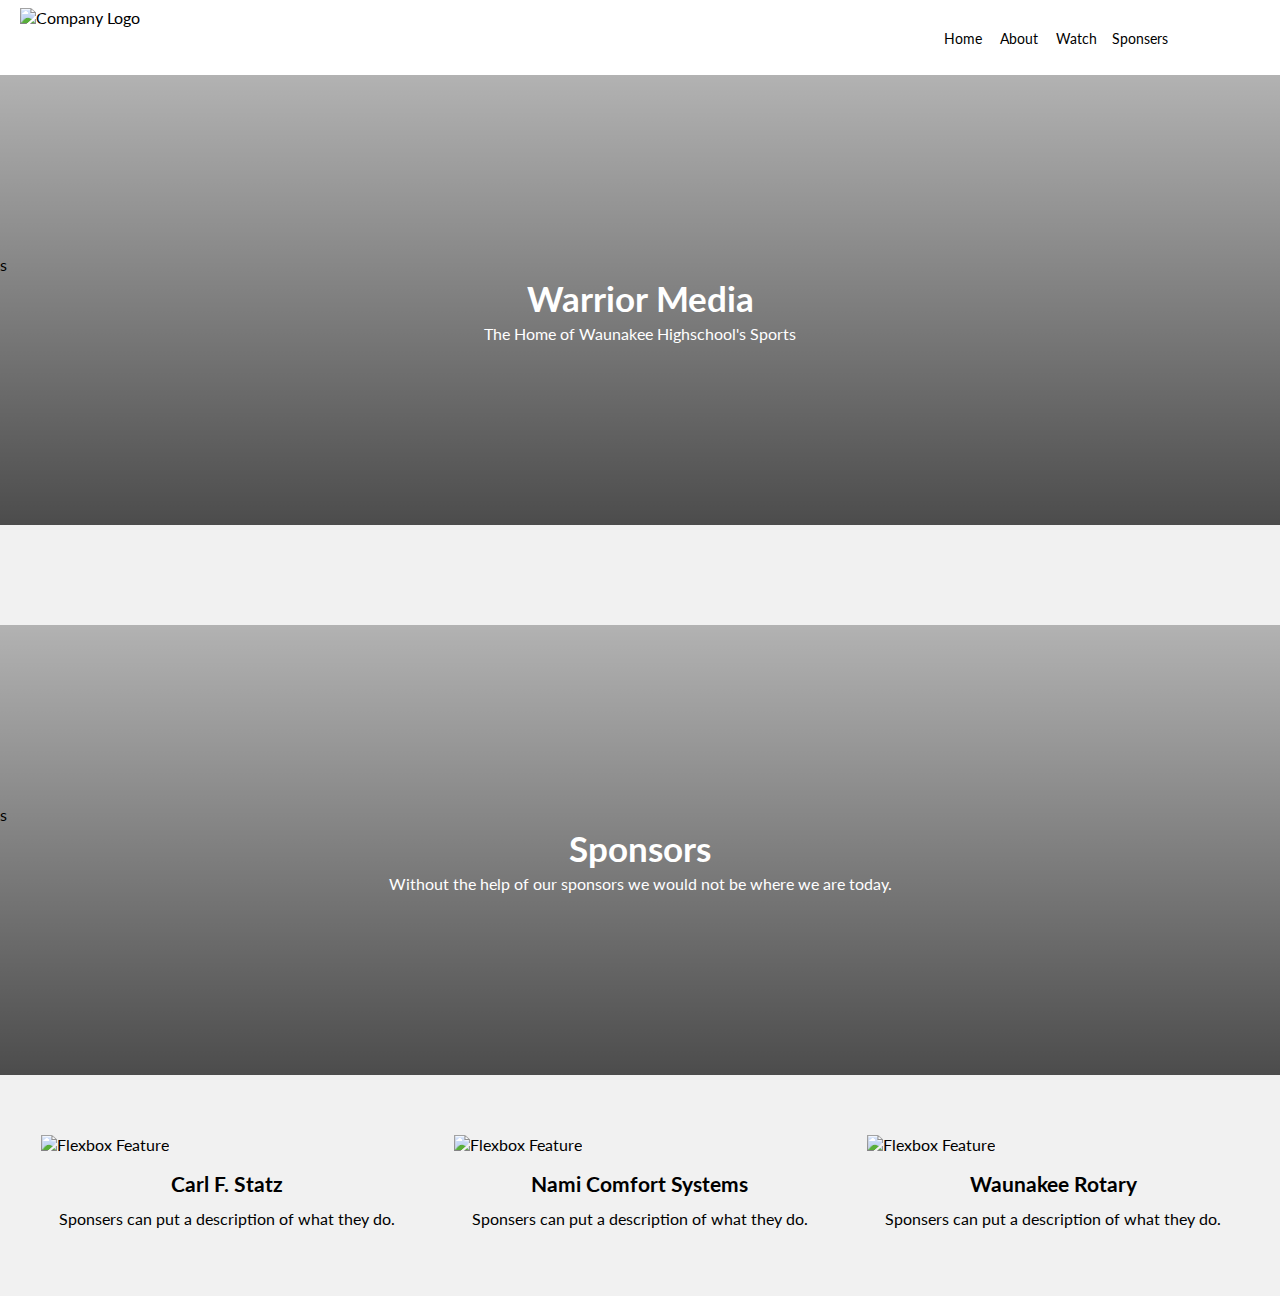
==== index.html @ c91f5a90 "spelling" ====
﻿<!DOCTYPE html>
<html lang=en>
<head>
  <meta charset=utf-8>
  <meta http-equiv=X-UA-Compatible content="IE=edge">
  <meta name=viewport content="width=device-width,initial-scale=1">
  <link rel=icon href="https://tdash2.github.io/IMG/favicon.png">
  <title>Warrior Media | Home</title>
  <script src=https://js.boxcast.com/v3.min.js></script>
  <link href=https://tdash2.github.io/css/app.4e6ea26c.css rel=preload as= style>
  <link href=https://tdash2.github.io/css/chunk-vendors.3cb806b4.css rel=preload as= style>
  <link href=https://tdash2.github.io/js/app.8241e220.js rel=preload as=script>
  <link href=https://tdash2.github.io/js/chunk-vendors.265cfb7e.js rel=preload as=script>
  <link href=https://tdash2.github.io/css/chunk-vendors.3cb806b4.css rel=stylesheet>
  <link href=https://tdash2.github.io/css/app.4e6ea26c.css rel=stylesheet>
  <meta name="viewport" content="width=device-width, initial-scale=1">
  <link href="https://fonts.googleapis.com/css?family=Lato:300,400" rel="stylesheet">
  <link rel="stylesheet" href="https://use.fontawesome.com/releases/v5.6.1/css/all.css" integrity="sha384-gfdkjb5BdAXd+lj+gudLWI+BXq4IuLW5IT+brZEZsLFm++aCMlF1V92rMkPaX4PP" crossorigin="anonymous">
  <link rel="stylesheet" href="https://tdash2.github.io/style.css">
</head>
<body>
  <div class="page-wrapper">
    <div class="nav-wrapper">

      <nav class="navbar">
        <img src="https://tdash2.github.io/logo.png" alt="Company Logo">
        <div class="menu-toggle" id="mobile-menu">
          <span class="bar"></span>
          <span class="bar"></span>
          <span class="bar"></span>
        </div>
        <ul class="nav no-search">
          <li class="nav-item"><a href="https://tdash2.github.io/">Home</a></li>
          <li class="nav-item"><a href="#">About</a></li>
          <li class="nav-item"><a href="https://tdash2.github.io/Watch">Watch</a></li>
          <li class="nav-item"><a href="#">Sponsers</a></li>
        </ul>
      </nav>
    </div>
    <section class="headline">
      s
      <h1>Warrior Media</h1>
      <p>The Home of Waunakee Highschool's Sports</p>
    </section>
    <section class="features">

      <noscript> <strong> We're sorry but example_video_portal_vuejs doesn't work properly without JavaScript enabled. Please enable it to continue.</strong> </noscript>
      <div id=app> </div>
      <script src=https://tdash2.github.io/js/chunk-vendors.265cfb7e.js></script>
      <script src=https://tdash2.github.io/js/app.8241e220.js></script>

    </section>
    <section class="headline2">
      s
      <h1>Sponsors</h1>
      <p>Without the help of our sponsors we would not be where we are today. </p>
    </section>

    <section class="features">
      <div class="feature-container">
        <img src="https://tdash2.github.io/IMG/Carl.png" alt="Flexbox Feature">
        <h2>Carl F. Statz</h2>
        <p>Sponsers can put a description of what they do.</p>
      </div>
      <div class="feature-container">
        <img src="https://tdash2.github.io/IMG/NAMI.png" alt="Flexbox Feature">
        <h2>Nami Comfort Systems</h2>
        <p>Sponsers can put a description of what they do.</p>
      </div>
      <div class="feature-container">
        <img src="https://tdash2.github.io/IMG/Rotary.png" alt="Flexbox Feature">
        <h2>Waunakee Rotary</h2>
        <p>Sponsers can put a description of what they do.</p>
      </div>
    </section>

  </div>
  <!-- partial -->
  <script src='https://cdnjs.cloudflare.com/ajax/libs/jquery/3.3.1/jquery.min.js'></script>
  <script src="./script.js"></script>

</body>
</html>
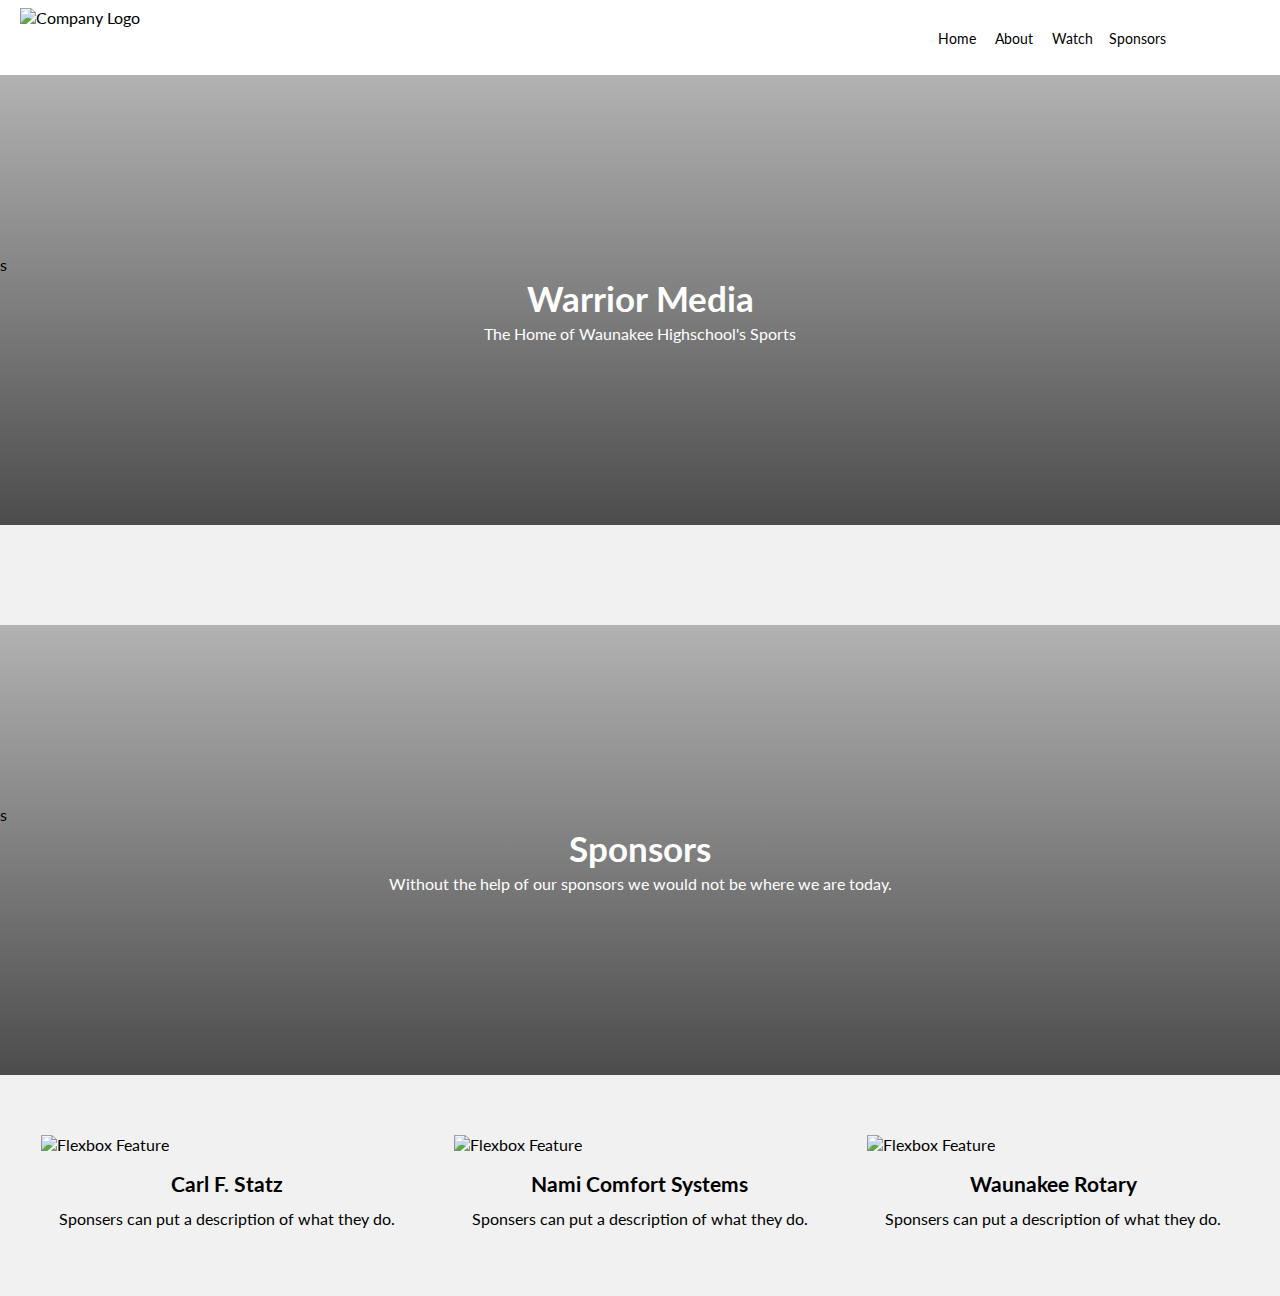
==== commit eeecf125: "more spelling" ====
--- a/index.html
+++ b/index.html
@@ -33,7 +33,7 @@
           <li class="nav-item"><a href="https://tdash2.github.io/">Home</a></li>
           <li class="nav-item"><a href="#">About</a></li>
           <li class="nav-item"><a href="https://tdash2.github.io/Watch">Watch</a></li>
-          <li class="nav-item"><a href="#">Sponsers</a></li>
+          <li class="nav-item"><a href="#">Sponsors</a></li>
         </ul>
       </nav>
     </div>
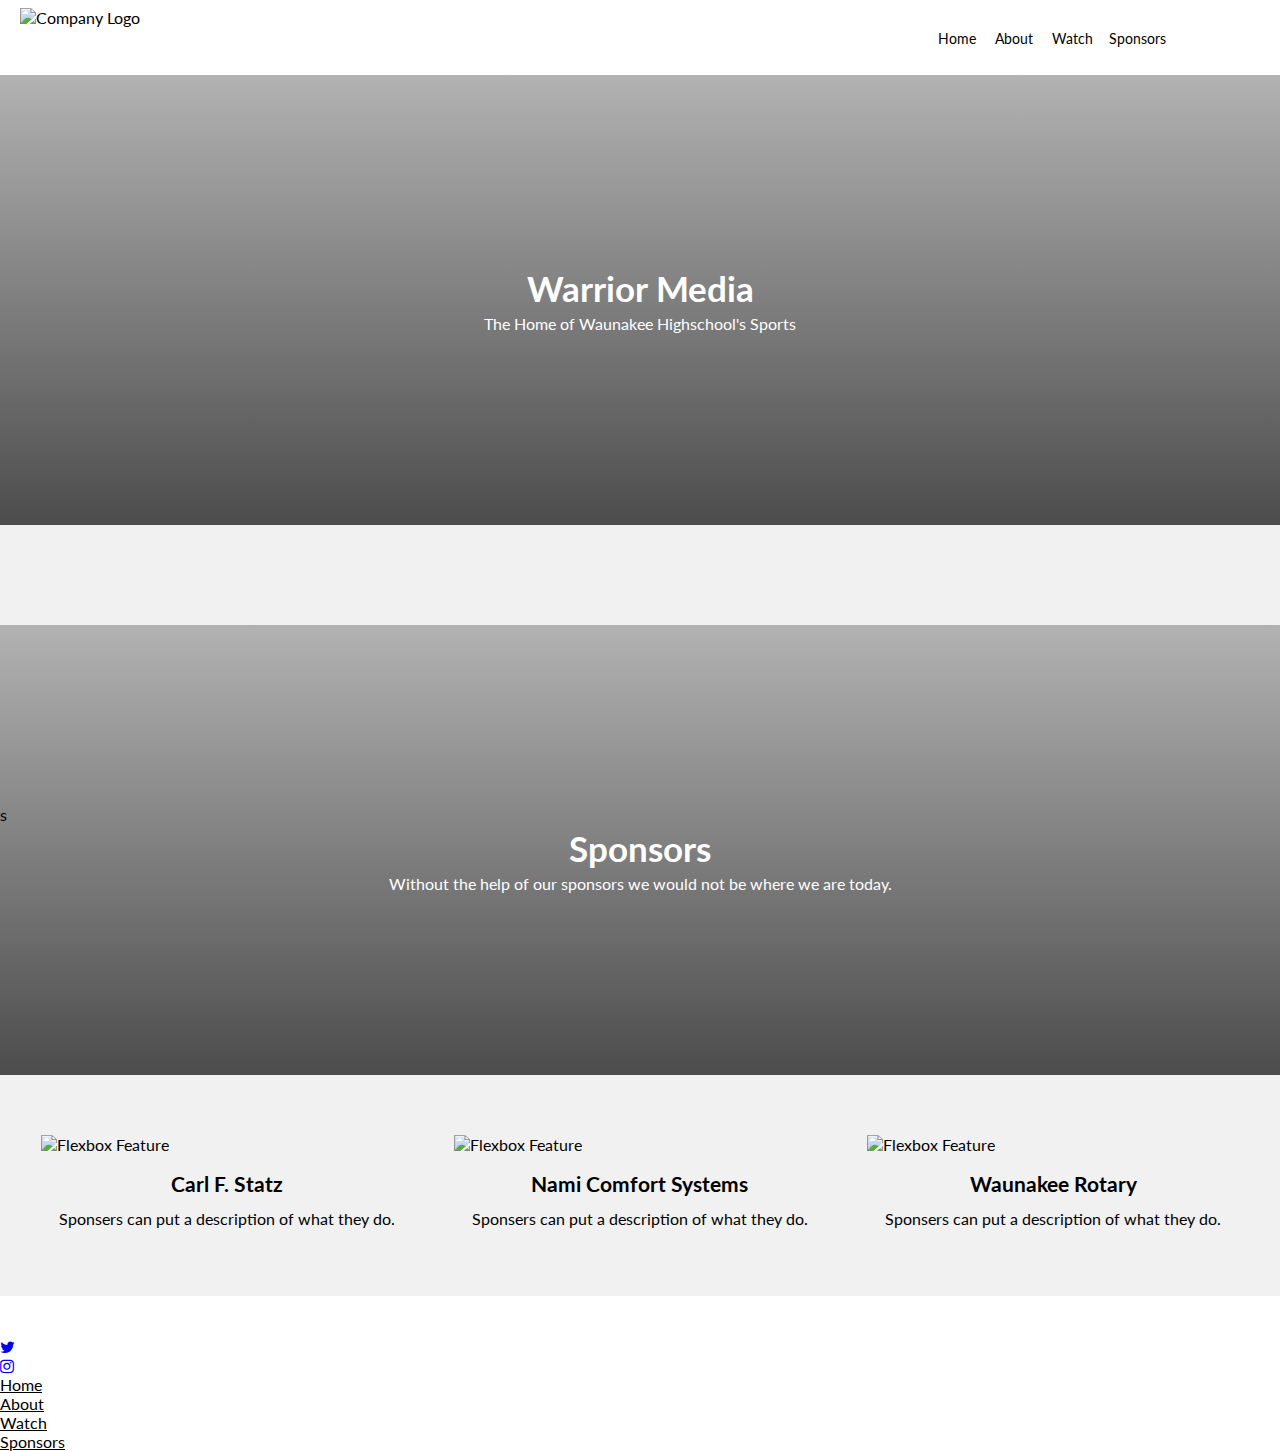
==== commit f2d118b4: "added footer" ====
--- a/index.html
+++ b/index.html
@@ -1,22 +1,23 @@
 ﻿<!DOCTYPE html>
 <html lang=en>
 <head>
-  <meta charset=utf-8>
-  <meta http-equiv=X-UA-Compatible content="IE=edge">
-  <meta name=viewport content="width=device-width,initial-scale=1">
-  <link rel=icon href="https://tdash2.github.io/IMG/favicon.png">
-  <title>Warrior Media | Home</title>
-  <script src=https://js.boxcast.com/v3.min.js></script>
-  <link href=https://tdash2.github.io/css/app.4e6ea26c.css rel=preload as= style>
-  <link href=https://tdash2.github.io/css/chunk-vendors.3cb806b4.css rel=preload as= style>
-  <link href=https://tdash2.github.io/js/app.8241e220.js rel=preload as=script>
-  <link href=https://tdash2.github.io/js/chunk-vendors.265cfb7e.js rel=preload as=script>
-  <link href=https://tdash2.github.io/css/chunk-vendors.3cb806b4.css rel=stylesheet>
-  <link href=https://tdash2.github.io/css/app.4e6ea26c.css rel=stylesheet>
-  <meta name="viewport" content="width=device-width, initial-scale=1">
-  <link href="https://fonts.googleapis.com/css?family=Lato:300,400" rel="stylesheet">
-  <link rel="stylesheet" href="https://use.fontawesome.com/releases/v5.6.1/css/all.css" integrity="sha384-gfdkjb5BdAXd+lj+gudLWI+BXq4IuLW5IT+brZEZsLFm++aCMlF1V92rMkPaX4PP" crossorigin="anonymous">
-  <link rel="stylesheet" href="https://tdash2.github.io/style.css">
+    <meta charset=utf-8>
+    <meta http-equiv=X-UA-Compatible content="IE=edge">
+    <meta name=viewport content="width=device-width,initial-scale=1">
+    <link rel=icon href="https://tdash2.github.io/IMG/favicon.png">
+    <title>Warrior Media | Home</title>
+    <script src=https://js.boxcast.com/v3.min.js></script>
+    <link href=https://tdash2.github.io/css/app.4e6ea26c.css rel=preload as= style>
+    <link href=https://tdash2.github.io/css/chunk-vendors.3cb806b4.css rel=preload as= style>
+    <link href=https://tdash2.github.io/js/app.8241e220.js rel=preload as=script>
+    <link href=https://tdash2.github.io/js/chunk-vendors.265cfb7e.js rel=preload as=script>
+    <link href=https://tdash2.github.io/css/chunk-vendors.3cb806b4.css rel=stylesheet>
+    <link href=https://tdash2.github.io/css/app.4e6ea26c.css rel=stylesheet>
+    <meta name="viewport" content="width=device-width, initial-scale=1">
+    <link href="https://fonts.googleapis.com/css?family=Lato:300,400" rel="stylesheet">
+    <link rel="stylesheet" href="https://use.fontawesome.com/releases/v5.6.1/css/all.css" integrity="sha384-gfdkjb5BdAXd+lj+gudLWI+BXq4IuLW5IT+brZEZsLFm++aCMlF1V92rMkPaX4PP" crossorigin="anonymous">
+    <link rel="stylesheet" href="https://tdash2.github.io/style.css">
+    <link rel="stylesheet" href="https://cdnjs.cloudflare.com/ajax/libs/font-awesome/4.7.0/css/font-awesome.min.css">
 </head>
 <body>
   <div class="page-wrapper">
@@ -38,7 +39,7 @@
       </nav>
     </div>
     <section class="headline">
-      s
+      
       <h1>Warrior Media</h1>
       <p>The Home of Waunakee Highschool's Sports</p>
     </section>
@@ -80,4 +81,41 @@
   <script src="./script.js"></script>
 
 </body>
+<body class="d-flex flex-column">
+    <footer class="bg-white">
+        <div class="container py-5">
+            <div class="row py-4">
+                <div class="col-lg-4 col-md-6 mb-4 mb-lg-0">
+                    <img src="https://tdash2.github.io/logo.png" alt="" width="180" class="mb-3">
+                    <p class="text-muted mb-0 py-2" style="position:relative; left:-30px;">© 2022 Warrior Media All rights reserved.</p>
+                    <ul class="list-inline mt-4">
+                        <li class="list-inline-item"><a href="https://twitter.com/dc_whs" target="_blank" title="twitter"><i class="fa fa-twitter"></i></a></li>
+                        <li class="list-inline-item"><a href="#" target="_blank" title="instagram"><i class="fa fa-instagram"></i></a></li>
+                    </ul>
+                </div>
+                <div class="col-lg-2 col-md-6 mb-4 mb-lg-0">
+                    <a href="https://tdash2.github.io/" class="text-uppercase font-weight-bold mb-4" style="color: #000000;">
+                        Home
+                    </a>
+                </div>
+                <div class="col-lg-2 col-md-6 mb-4 mb-lg-0">
+                    <a href="https://tdash2.github.io/About" class="text-uppercase font-weight-bold mb-4" style="color: #000000;">
+                        About
+                    </a>
+                </div>
+                <div class="col-lg-2 col-md-6 mb-4 mb-lg-0">
+                    <a href="https://tdash2.github.io/Watch" class="text-uppercase font-weight-bold mb-4" style="color: #000000;">
+                        Watch
+                    </a>
+                </div>
+                <div class="col-lg-2 col-md-6 mb-4 mb-lg-0">
+                    <a href="https://tdash2.github.io/Sponsors" class="text-uppercase font-weight-bold mb-4" style="color: #000000;">
+                        Sponsors
+                    </a>
+                </div>
+            </div>
+        </div>
+
+</body>
+
 </html>
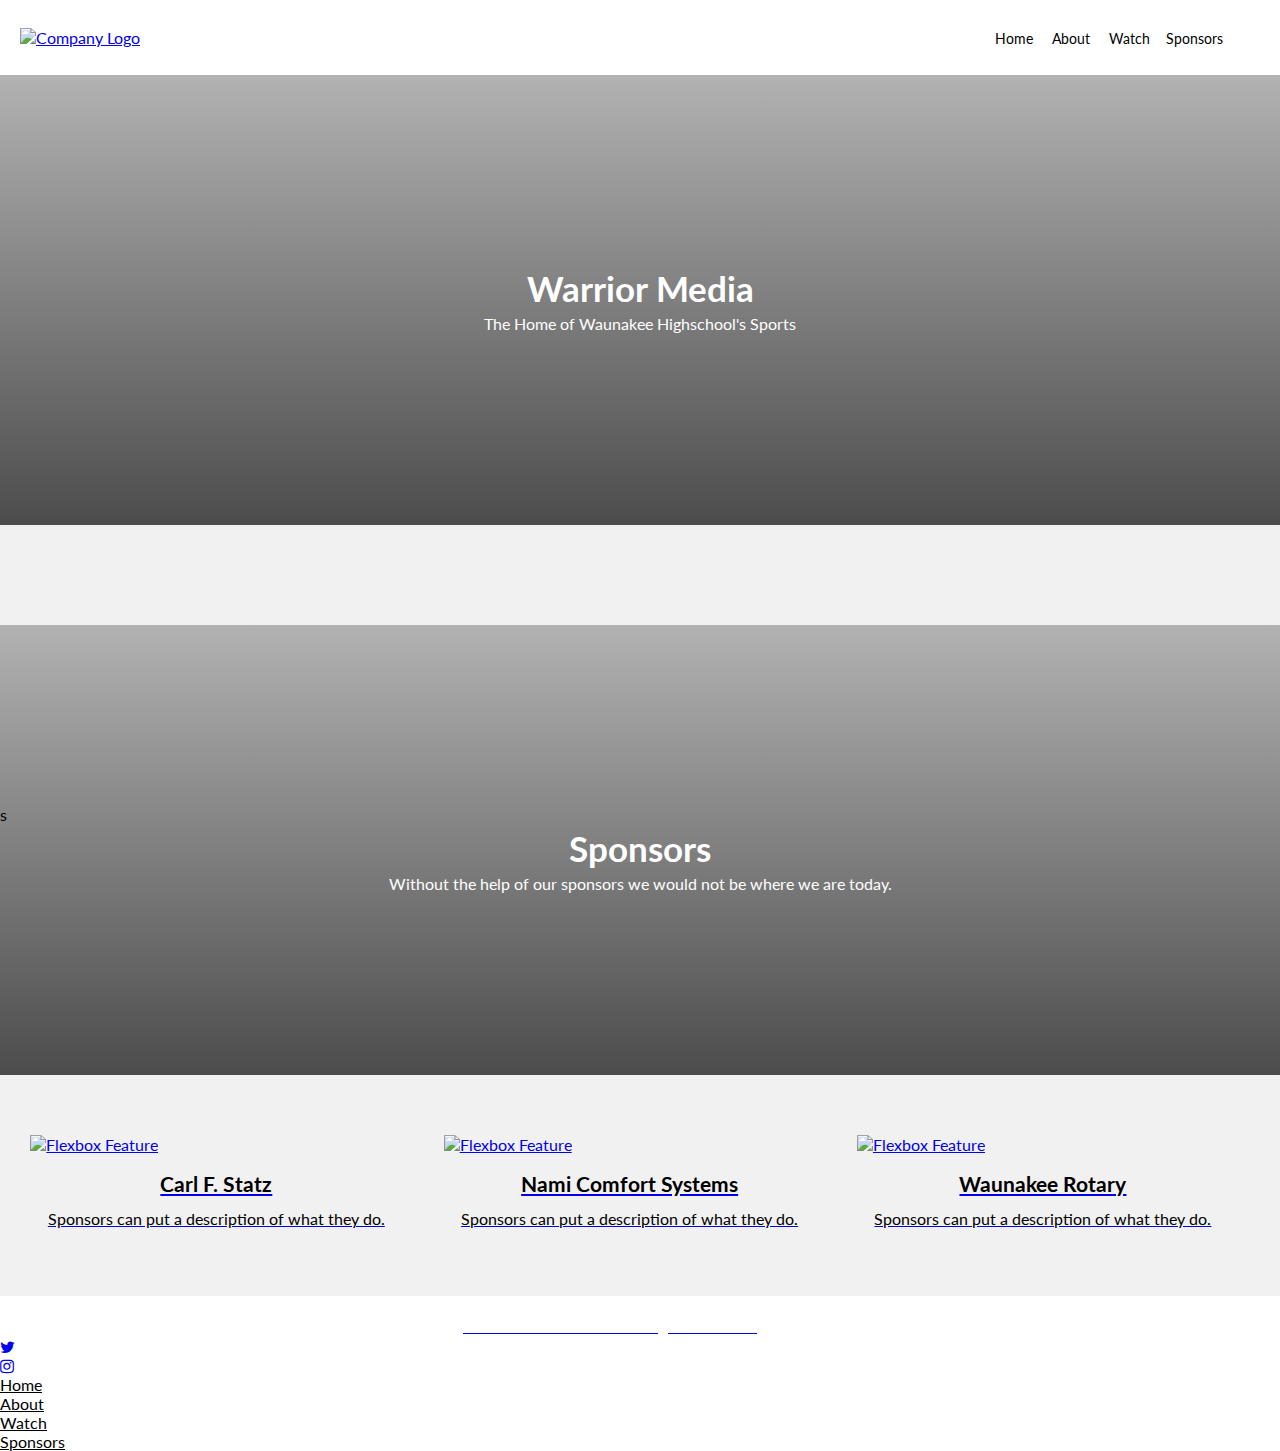
==== commit 943bbfc3: "fix" ====
--- a/index.html
+++ b/index.html
@@ -23,20 +23,21 @@
   <div class="page-wrapper">
     <div class="nav-wrapper">
 
-      <nav class="navbar">
-        <img src="https://tdash2.github.io/logo.png" alt="Company Logo">
-        <div class="menu-toggle" id="mobile-menu">
-          <span class="bar"></span>
-          <span class="bar"></span>
-          <span class="bar"></span>
-        </div>
-        <ul class="nav no-search">
-          <li class="nav-item"><a href="https://tdash2.github.io/">Home</a></li>
-          <li class="nav-item"><a href="#">About</a></li>
-          <li class="nav-item"><a href="https://tdash2.github.io/Watch">Watch</a></li>
-          <li class="nav-item"><a href="#">Sponsors</a></li>
-        </ul>
-      </nav>
+        <nav class="navbar">
+            <a href="https://tdash2.github.io"> 
+                <img src="https://tdash2.github.io/logo.png" alt="Company Logo">
+                <div class="menu-toggle" id="mobile-menu">
+                    <span class="bar"></span>
+                    <span class="bar"></span>
+                    <span class="bar"></span>
+                </div>
+                <ul class="nav no-search">
+                    <li class="nav-item"><a href="https://tdash2.github.io">Home</a></li>
+                    <li class="nav-item"><a href="https://tdash2.github.io/About">About</a></li>
+                    <li class="nav-item"><a href="https://tdash2.github.io/Watch">Watch</a></li>
+                    <li class="nav-item"><a href="https://tdash2.github.io/Sponsors">Sponsors</a></li>
+                </ul>
+        </nav>
     </div>
     <section class="headline">
       
@@ -58,21 +59,24 @@
     </section>
 
     <section class="features">
-      <div class="feature-container">
-        <img src="https://tdash2.github.io/IMG/Carl.png" alt="Flexbox Feature">
-        <h2>Carl F. Statz</h2>
-        <p>Sponsers can put a description of what they do.</p>
-      </div>
-      <div class="feature-container">
-        <img src="https://tdash2.github.io/IMG/NAMI.png" alt="Flexbox Feature">
-        <h2>Nami Comfort Systems</h2>
-        <p>Sponsers can put a description of what they do.</p>
-      </div>
-      <div class="feature-container">
-        <img src="https://tdash2.github.io/IMG/Rotary.png" alt="Flexbox Feature">
-        <h2>Waunakee Rotary</h2>
-        <p>Sponsers can put a description of what they do.</p>
-      </div>
+        <div class="feature-container">
+            <a href="https://www.carlfstatz.com/">
+                <img src="https://tdash2.github.io/IMG/Carl.png" alt="Flexbox Feature">
+                <h2>Carl F. Statz</h2>
+                <p>Sponsors can put a description of what they do.</p>
+        </div>
+        <div class="feature-container">
+            <a href="https://www.naminc.com/">
+                <img src="https://tdash2.github.io/IMG/NAMI.png" alt="Flexbox Feature">
+                <h2>Nami Comfort Systems</h2>
+                <p>Sponsors can put a description of what they do.</p>
+        </div>
+        <div class="feature-container">
+            <a href="https://waunakeerotary.org/">
+                <img src="https://tdash2.github.io/IMG/Rotary.png" alt="Flexbox Feature">
+                <h2>Waunakee Rotary</h2>
+                <p>Sponsors can put a description of what they do.</p>
+        </div>
     </section>
 
   </div>
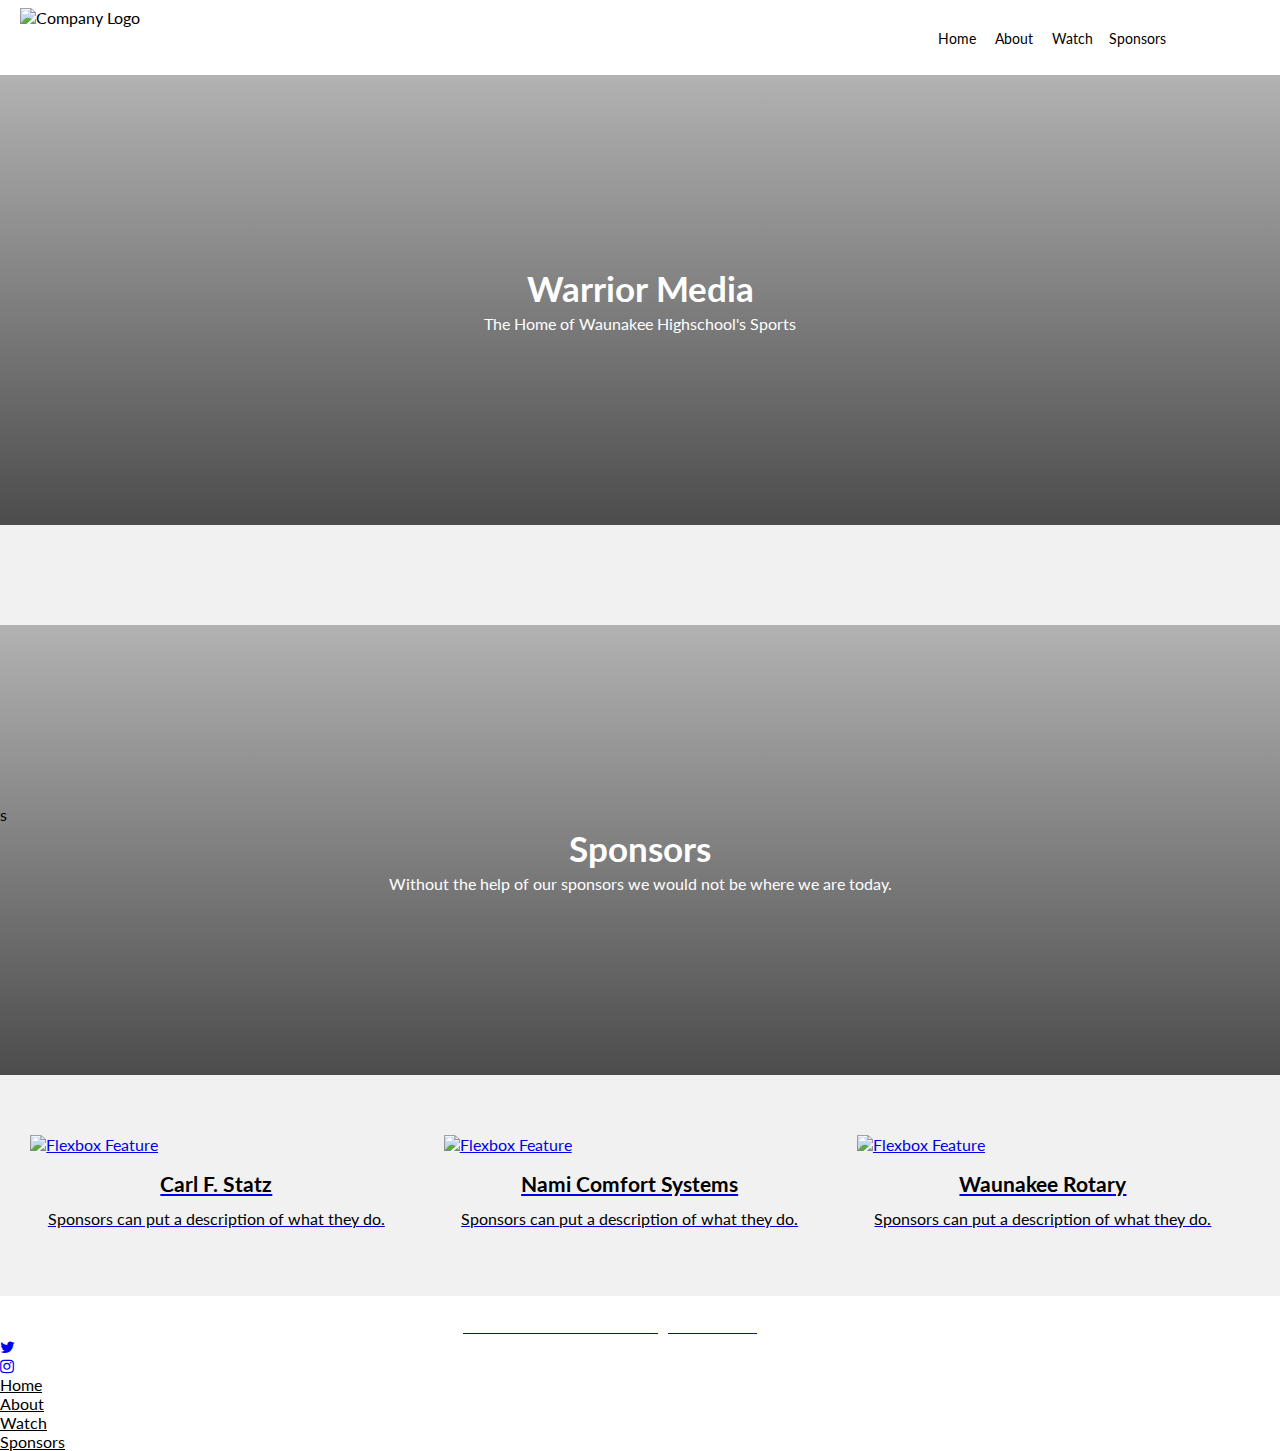
==== commit 66cfb404: "Bug Fix" ====
--- a/index.html
+++ b/index.html
@@ -24,7 +24,7 @@
     <div class="nav-wrapper">
 
         <nav class="navbar">
-            <a href="https://tdash2.github.io"> 
+            
                 <img src="https://tdash2.github.io/logo.png" alt="Company Logo">
                 <div class="menu-toggle" id="mobile-menu">
                     <span class="bar"></span>
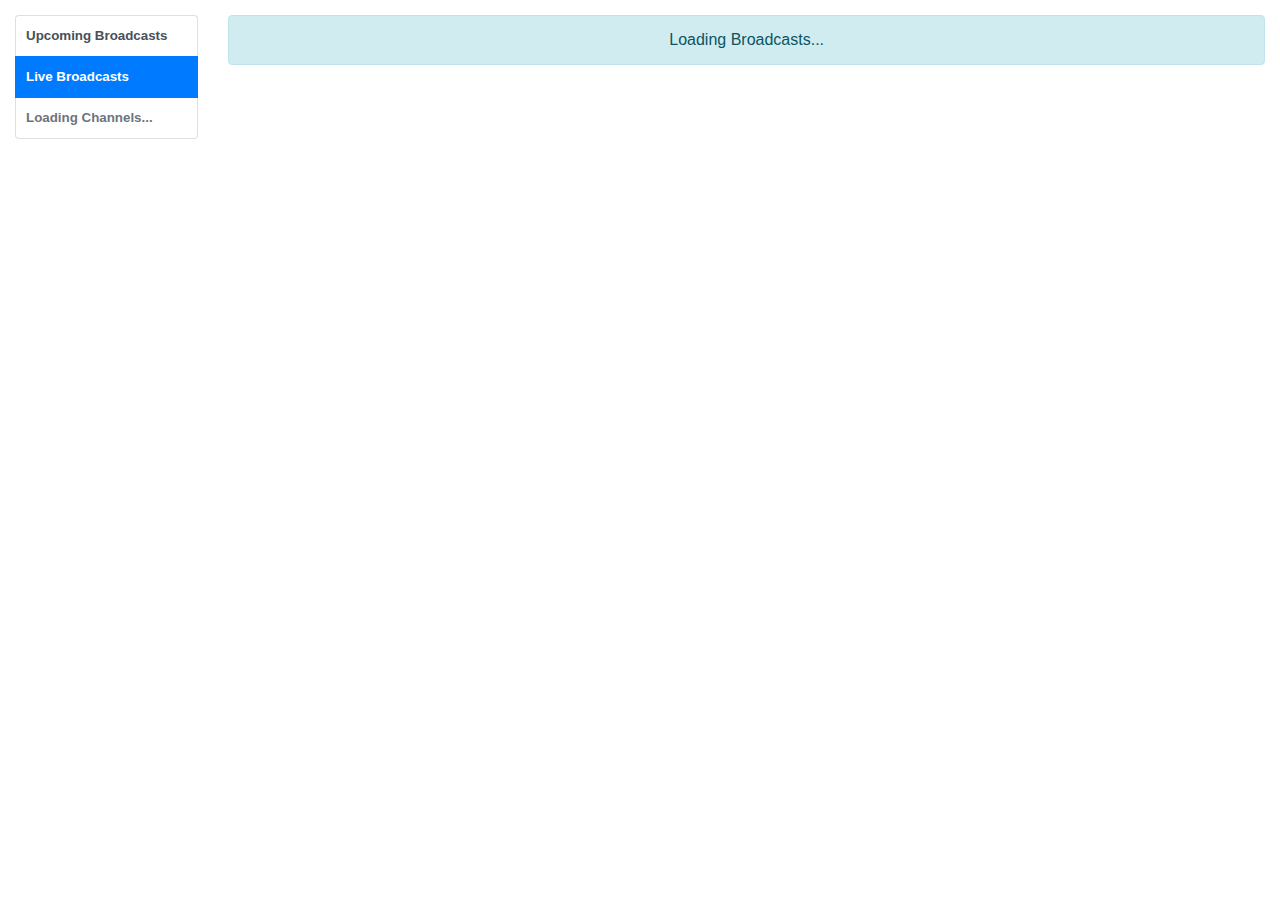
==== commit 3517317a: "Add files via upload" ====
--- a/index.html
+++ b/index.html
@@ -1,125 +1 @@
-﻿<!DOCTYPE html>
-<html lang=en>
-<head>
-    <meta charset=utf-8>
-    <meta http-equiv=X-UA-Compatible content="IE=edge">
-    <meta name=viewport content="width=device-width,initial-scale=1">
-    <link rel=icon href="https://tdash2.github.io/IMG/favicon.png">
-    <title>Warrior Media | Home</title>
-    <script src=https://js.boxcast.com/v3.min.js></script>
-    <link href=https://tdash2.github.io/css/app.4e6ea26c.css rel=preload as= style>
-    <link href=https://tdash2.github.io/css/chunk-vendors.3cb806b4.css rel=preload as= style>
-    <link href=https://tdash2.github.io/js/app.8241e220.js rel=preload as=script>
-    <link href=https://tdash2.github.io/js/chunk-vendors.265cfb7e.js rel=preload as=script>
-    <link href=https://tdash2.github.io/css/chunk-vendors.3cb806b4.css rel=stylesheet>
-    <link href=https://tdash2.github.io/css/app.4e6ea26c.css rel=stylesheet>
-    <meta name="viewport" content="width=device-width, initial-scale=1">
-    <link href="https://fonts.googleapis.com/css?family=Lato:300,400" rel="stylesheet">
-    <link rel="stylesheet" href="https://use.fontawesome.com/releases/v5.6.1/css/all.css" integrity="sha384-gfdkjb5BdAXd+lj+gudLWI+BXq4IuLW5IT+brZEZsLFm++aCMlF1V92rMkPaX4PP" crossorigin="anonymous">
-    <link rel="stylesheet" href="https://tdash2.github.io/style.css">
-    <link rel="stylesheet" href="https://cdnjs.cloudflare.com/ajax/libs/font-awesome/4.7.0/css/font-awesome.min.css">
-</head>
-<body>
-  <div class="page-wrapper">
-    <div class="nav-wrapper">
-
-        <nav class="navbar">
-            
-                <img src="https://tdash2.github.io/logo.png" alt="Company Logo">
-                <div class="menu-toggle" id="mobile-menu">
-                    <span class="bar"></span>
-                    <span class="bar"></span>
-                    <span class="bar"></span>
-                </div>
-                <ul class="nav no-search">
-                    <li class="nav-item"><a href="https://tdash2.github.io">Home</a></li>
-                    <li class="nav-item"><a href="https://tdash2.github.io/About">About</a></li>
-                    <li class="nav-item"><a href="https://tdash2.github.io/Watch">Watch</a></li>
-                    <li class="nav-item"><a href="https://tdash2.github.io/Sponsors">Sponsors</a></li>
-                </ul>
-        </nav>
-    </div>
-    <section class="headline">
-      
-      <h1>Warrior Media</h1>
-      <p>The Home of Waunakee Highschool's Sports</p>
-    </section>
-    <section class="features">
-
-      <noscript> <strong> We're sorry but example_video_portal_vuejs doesn't work properly without JavaScript enabled. Please enable it to continue.</strong> </noscript>
-      <div id=app> </div>
-      <script src=https://tdash2.github.io/js/chunk-vendors.265cfb7e.js></script>
-      <script src=https://tdash2.github.io/js/app.8241e220.js></script>
-
-    </section>
-    <section class="headline2">
-      s
-      <h1>Sponsors</h1>
-      <p>Without the help of our sponsors we would not be where we are today. </p>
-    </section>
-
-    <section class="features">
-        <div class="feature-container">
-            <a href="https://www.carlfstatz.com/">
-                <img src="https://tdash2.github.io/IMG/Carl.png" alt="Flexbox Feature">
-                <h2>Carl F. Statz</h2>
-                <p>Sponsors can put a description of what they do.</p>
-        </div>
-        <div class="feature-container">
-            <a href="https://www.naminc.com/">
-                <img src="https://tdash2.github.io/IMG/NAMI.png" alt="Flexbox Feature">
-                <h2>Nami Comfort Systems</h2>
-                <p>Sponsors can put a description of what they do.</p>
-        </div>
-        <div class="feature-container">
-            <a href="https://waunakeerotary.org/">
-                <img src="https://tdash2.github.io/IMG/Rotary.png" alt="Flexbox Feature">
-                <h2>Waunakee Rotary</h2>
-                <p>Sponsors can put a description of what they do.</p>
-        </div>
-    </section>
-
-  </div>
-  <!-- partial -->
-  <script src='https://cdnjs.cloudflare.com/ajax/libs/jquery/3.3.1/jquery.min.js'></script>
-  <script src="./script.js"></script>
-
-</body>
-<body class="d-flex flex-column">
-    <footer class="bg-white">
-        <div class="container py-5">
-            <div class="row py-4">
-                <div class="col-lg-4 col-md-6 mb-4 mb-lg-0">
-                    <img src="https://tdash2.github.io/logo.png" alt="" width="180" class="mb-3">
-                    <p class="text-muted mb-0 py-2" style="position:relative; left:-30px;">© 2022 Warrior Media All rights reserved.</p>
-                    <ul class="list-inline mt-4">
-                        <li class="list-inline-item"><a href="https://twitter.com/dc_whs" target="_blank" title="twitter"><i class="fa fa-twitter"></i></a></li>
-                        <li class="list-inline-item"><a href="#" target="_blank" title="instagram"><i class="fa fa-instagram"></i></a></li>
-                    </ul>
-                </div>
-                <div class="col-lg-2 col-md-6 mb-4 mb-lg-0">
-                    <a href="https://tdash2.github.io/" class="text-uppercase font-weight-bold mb-4" style="color: #000000;">
-                        Home
-                    </a>
-                </div>
-                <div class="col-lg-2 col-md-6 mb-4 mb-lg-0">
-                    <a href="https://tdash2.github.io/About" class="text-uppercase font-weight-bold mb-4" style="color: #000000;">
-                        About
-                    </a>
-                </div>
-                <div class="col-lg-2 col-md-6 mb-4 mb-lg-0">
-                    <a href="https://tdash2.github.io/Watch" class="text-uppercase font-weight-bold mb-4" style="color: #000000;">
-                        Watch
-                    </a>
-                </div>
-                <div class="col-lg-2 col-md-6 mb-4 mb-lg-0">
-                    <a href="https://tdash2.github.io/Sponsors" class="text-uppercase font-weight-bold mb-4" style="color: #000000;">
-                        Sponsors
-                    </a>
-                </div>
-            </div>
-        </div>
-
-</body>
-
-</html>
+<!DOCTYPE html><html lang=en><head><meta charset=utf-8><meta http-equiv=X-UA-Compatible content="IE=edge"><meta name=viewport content="width=device-width,initial-scale=1"><link rel=icon href=/favicon.ico><title>example_video_portal_vuejs</title><script src=https://js.boxcast.com/v3.min.js></script><link href=/css/app.78f85d3b.css rel=preload as=style><link href=/css/chunk-vendors.6d79b6de.css rel=preload as=style><link href=/js/app.a28cf847.js rel=preload as=script><link href=/js/chunk-vendors.265cfb7e.js rel=preload as=script><link href=/css/chunk-vendors.6d79b6de.css rel=stylesheet><link href=/css/app.78f85d3b.css rel=stylesheet></head><body><noscript><strong>We're sorry but example_video_portal_vuejs doesn't work properly without JavaScript enabled. Please enable it to continue.</strong></noscript><div id=app></div><script src=/js/chunk-vendors.265cfb7e.js></script><script src=/js/app.a28cf847.js></script></body></html>